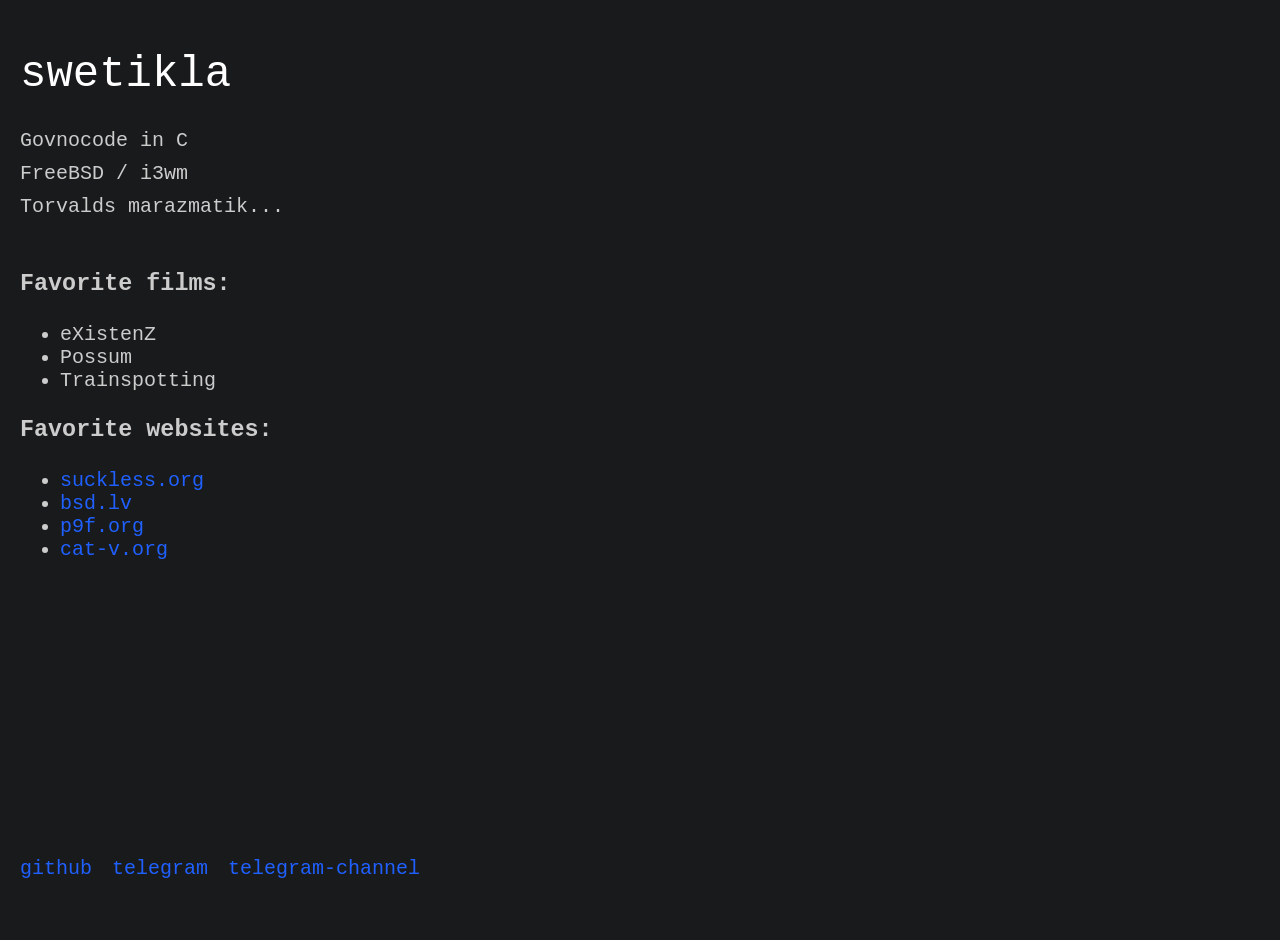
==== index.html @ 2c986c13 "phones" ====
<!DOCTYPE html>
<html>
<head>
  <title>swetikla</title>
  <link rel="stylesheet" href="style.css">
  <meta name="viewport" content="width=device-width, initial-scale=1.0">
</head>
<body>
  <main>
    <h1>swetikla</h1>
    <p>Govnocode in C</p>
    <p>FreeBSD / i3wm</p>
    <p>Torvalds marazmatik...</p>
    <div class="fav">
      <h3>Favorite films:</h3>
      <ul>
	<li>eXistenZ</li>
	<li>Possum</li>
	<li>Trainspotting</li>
      </ul>
      <h3>Favorite websites:</h3>
      <ul>
	<li><a href="https://suckless.org/">suckless.org</a></li>
	<li><a href="https://bsd.lv/">bsd.lv</a></li>
	<li><a href="https://p9f.org/">p9f.org</a></li>
	<li><a href="https://cat-v.org/">cat-v.org</a></li>
      </ul>
    </div>
    <div class="links">
      <a href="https://github.com/svetikla/">github</a>
      <a href="https://t.me/swet1kla/">telegram</a>
      <a href="https://t.me/hex1ene/">telegram-channel</a>
    </div>
  </main>
</body>
</html>
---- style.css ----
body {
  font-family: monospace;
  margin: 20px;
  max-width: 600px;
  min-height: 100vh;
  display: flex;
  background-color: #181a1b;
  color: #ccc;
  font-size: 20px;
}

h1 {
  color: #fff;
  font-weight: 400;
  font-size: 44px;
}

ul {
  margin: 2px 0;
}

.fav {
  margin-top: 30px;
  display: flex;
  flex-direction: column; 
}

.links {
  position: fixed;
  left: 20px;
  bottom: 20px;
  display: flex;
  gap: 20px;
}

.links a, .fav a {
  color: #2060ff;
}

.links a:hover, .fav a:hover {
  text-decoration: underline;
}

a {
  text-decoration: none;
}

p {
  margin: 10px 0;
  max-width: 400px;
}
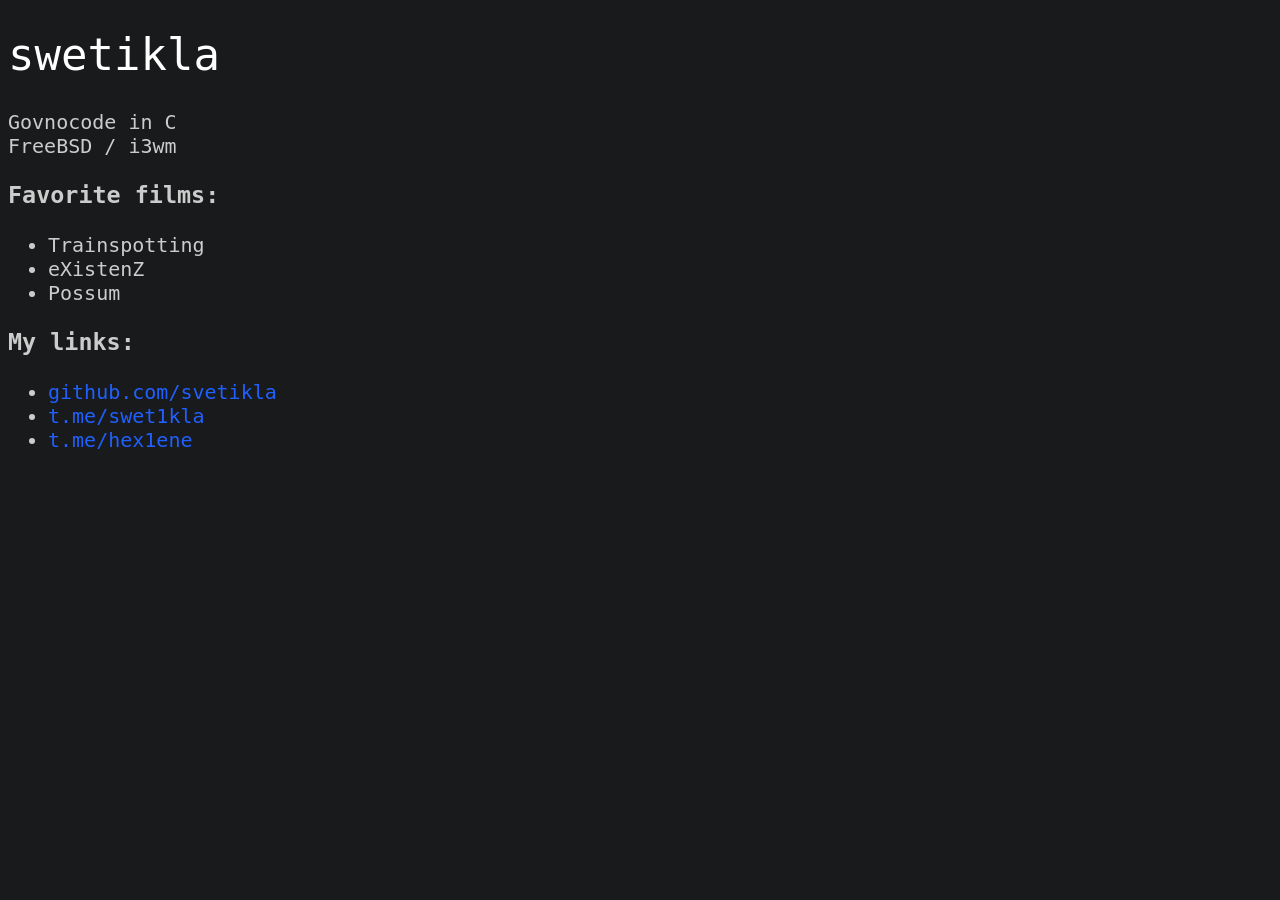
==== commit d6535ea9: "styyyyle" ====
--- a/index.html
+++ b/index.html
@@ -1,36 +1,27 @@
 <!DOCTYPE html>
 <html>
 <head>
-  <title>swetikla</title>
-  <link rel="stylesheet" href="style.css">
-  <meta name="viewport" content="width=device-width, initial-scale=1.0">
+    <meta name="viewport" content="width=device-width, initial-scale=1">
+    <link rel="stylesheet" href="style.css">
+    <title>swetikla</title>
 </head>
 <body>
-  <main>
-    <h1>swetikla</h1>
-    <p>Govnocode in C</p>
-    <p>FreeBSD / i3wm</p>
-    <p>Torvalds marazmatik...</p>
-    <div class="fav">
-      <h3>Favorite films:</h3>
-      <ul>
-	<li>eXistenZ</li>
-	<li>Possum</li>
-	<li>Trainspotting</li>
-      </ul>
-      <h3>Favorite websites:</h3>
-      <ul>
-	<li><a href="https://suckless.org/">suckless.org</a></li>
-	<li><a href="https://bsd.lv/">bsd.lv</a></li>
-	<li><a href="https://p9f.org/">p9f.org</a></li>
-	<li><a href="https://cat-v.org/">cat-v.org</a></li>
-      </ul>
-    </div>
-    <div class="links">
-      <a href="https://github.com/svetikla/">github</a>
-      <a href="https://t.me/swet1kla/">telegram</a>
-      <a href="https://t.me/hex1ene/">telegram-channel</a>
-    </div>
-  </main>
+    <header>
+        <h1>swetikla</h1>
+        <aside>Govnocode in C</aside>
+        <aside>FreeBSD / i3wm</aside>
+    </header>
+        <h3>Favorite films:</h3>
+        <ul>
+            <li>Trainspotting</li>
+            <li>eXistenZ</li>
+            <li>Possum</li>
+        </ul>
+	<h3>My links:</h3>
+	<ul>
+	    <li><a href="https://github.com/svetikla/">github.com/svetikla</a></li>
+	    <li><a href="https://t.me/swet1kla/">t.me/swet1kla</a></li>
+	    <li><a href="https://t.me/hex1ene/">t.me/hex1ene</a></li>
+	</ul>
 </body>
 </html>
--- a/style.css
+++ b/style.css
@@ -1,52 +1,21 @@
 body {
-  font-family: monospace;
-  margin: 20px;
-  max-width: 600px;
-  min-height: 100vh;
-  display: flex;
-  background-color: #181a1b;
-  color: #ccc;
-  font-size: 20px;
+    font-family: monospace;
+    background-color: #181a1b;
+    color: #ccc;
+    font-size: 20px;
 }
 
 h1 {
-  color: #fff;
-  font-weight: 400;
-  font-size: 44px;
-}
-
-ul {
-  margin: 2px 0;
-}
-
-.fav {
-  margin-top: 30px;
-  display: flex;
-  flex-direction: column; 
-}
-
-.links {
-  position: fixed;
-  left: 20px;
-  bottom: 20px;
-  display: flex;
-  gap: 20px;
-}
-
-.links a, .fav a {
-  color: #2060ff;
-}
-
-.links a:hover, .fav a:hover {
-  text-decoration: underline;
+    color: #fff;
+    font-weight: 400;
+    font-size: 44px;
 }
 
 a {
-  text-decoration: none;
+    color: #2060ff;
+    text-decoration: none;
 }
 
-p {
-  margin: 10px 0;
-  max-width: 400px;
+a:hover {
+    text-decoration: underline;
 }
-
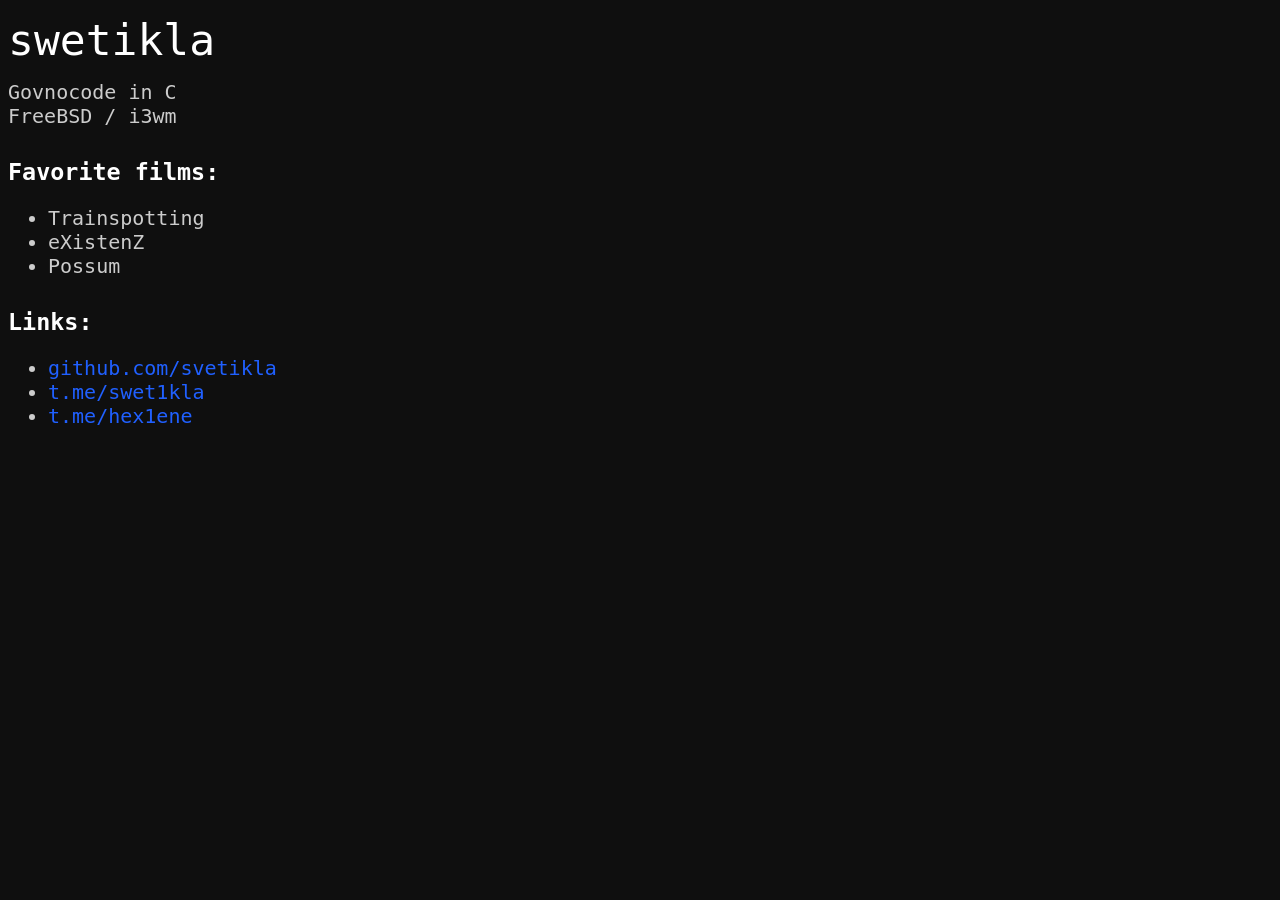
==== commit 8f8fdf9a: "style" ====
--- a/index.html
+++ b/index.html
@@ -8,8 +8,8 @@
 <body>
     <header>
         <h1>swetikla</h1>
-        <aside>Govnocode in C</aside>
-        <aside>FreeBSD / i3wm</aside>
+        <p>Govnocode in C</p>
+        <p>FreeBSD / i3wm</p>
     </header>
         <h3>Favorite films:</h3>
         <ul>
@@ -17,7 +17,7 @@
             <li>eXistenZ</li>
             <li>Possum</li>
         </ul>
-	<h3>My links:</h3>
+	<h3>Links:</h3>
 	<ul>
 	    <li><a href="https://github.com/svetikla/">github.com/svetikla</a></li>
 	    <li><a href="https://t.me/swet1kla/">t.me/swet1kla</a></li>
--- a/style.css
+++ b/style.css
@@ -1,14 +1,20 @@
 body {
     font-family: monospace;
-    background-color: #181a1b;
+    background-color: #0f0f0f;
     color: #ccc;
     font-size: 20px;
 }
 
 h1 {
     color: #fff;
+    margin: 15px 0 15px 0;
     font-weight: 400;
-    font-size: 44px;
+    font-size: 43px;
+}
+
+h3 {
+    color: #fff;
+    margin: 30px 0 10px 0;
 }
 
 a {
@@ -19,3 +25,7 @@
 a:hover {
     text-decoration: underline;
 }
+
+p {
+    margin: 0;
+}
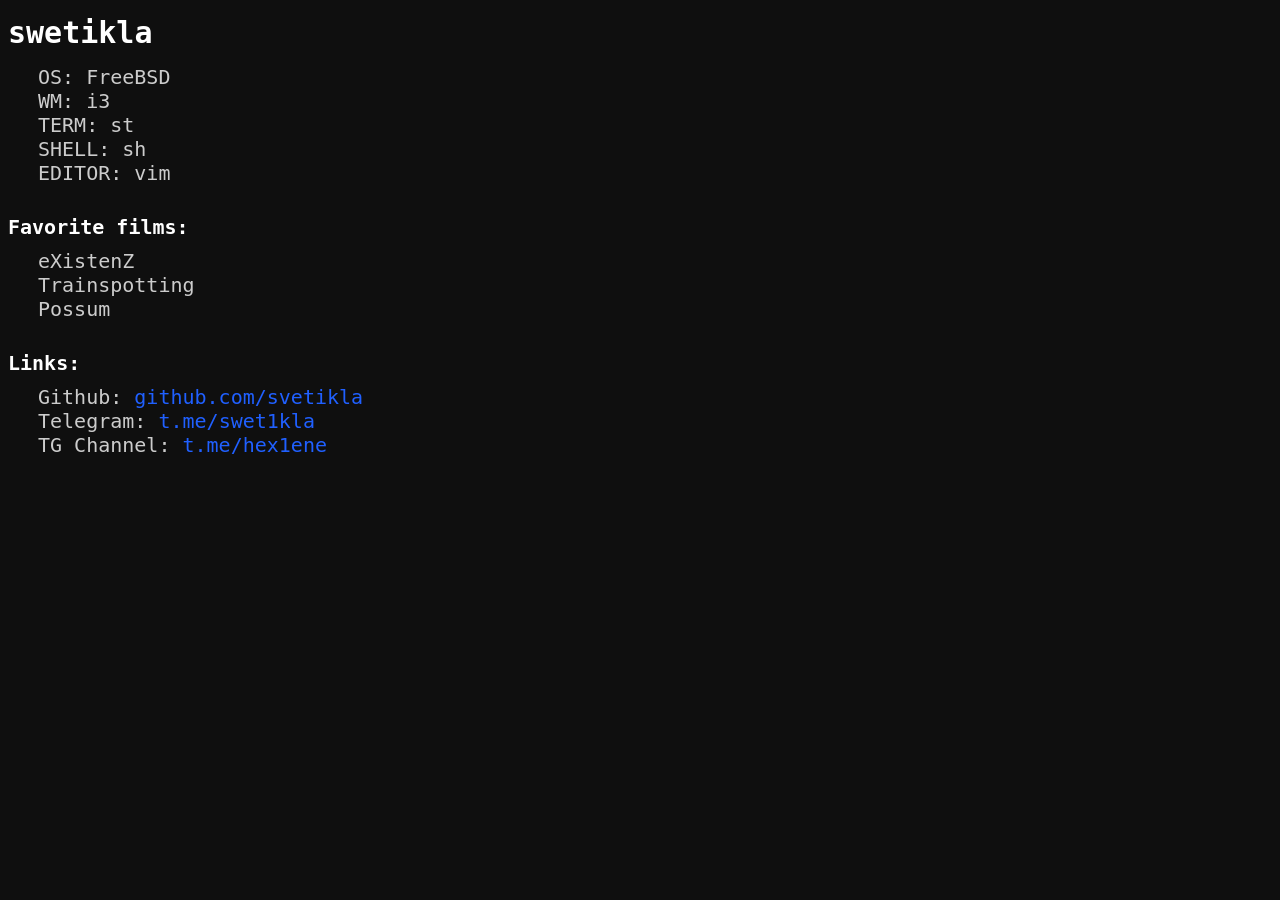
==== commit 15963c26: "style" ====
--- a/index.html
+++ b/index.html
@@ -8,20 +8,37 @@
 <body>
     <header>
         <h1>swetikla</h1>
-        <p>Govnocode in C</p>
-        <p>FreeBSD / i3wm</p>
     </header>
-        <h3>Favorite films:</h3>
-        <ul>
-            <li>Trainspotting</li>
-            <li>eXistenZ</li>
-            <li>Possum</li>
-        </ul>
-	<h3>Links:</h3>
-	<ul>
-	    <li><a href="https://github.com/svetikla/">github.com/svetikla</a></li>
-	    <li><a href="https://t.me/swet1kla/">t.me/swet1kla</a></li>
-	    <li><a href="https://t.me/hex1ene/">t.me/hex1ene</a></li>
-	</ul>
+
+    <section>
+        <p>OS: FreeBSD</p>
+	<p>WM: i3</p>
+	<p>TERM: st</p>
+	<p>SHELL: sh</p>
+        <p>EDITOR: vim</p>
+    </section>
+
+    <h3>Favorite films:</h3>
+    <section>
+        <p>eXistenZ</p>
+        <p>Trainspotting</p>
+        <p>Possum</p>
+    </section>
+
+    <h3>Links:</h3>
+    <section>
+        <p>
+	    Github:
+	    <a href="https://github.com/svetikla/">github.com/svetikla</a>
+	</p>
+	<p>
+	    Telegram:
+	    <a href="https://t.me/swet1kla/">t.me/swet1kla</a>
+	</p>
+	<p>
+	    TG Channel: 
+	    <a href="https://t.me/hex1ene/">t.me/hex1ene</a>
+	</p>
+    </section>
 </body>
 </html>
--- a/style.css
+++ b/style.css
@@ -8,12 +8,16 @@
 h1 {
     color: #fff;
     margin: 15px 0 15px 0;
-    font-weight: 400;
-    font-size: 43px;
+    font-size: 30px;
+}
+
+section {
+    margin-left: 30px;
 }
 
 h3 {
     color: #fff;
+    font-size: 20px;
     margin: 30px 0 10px 0;
 }
 
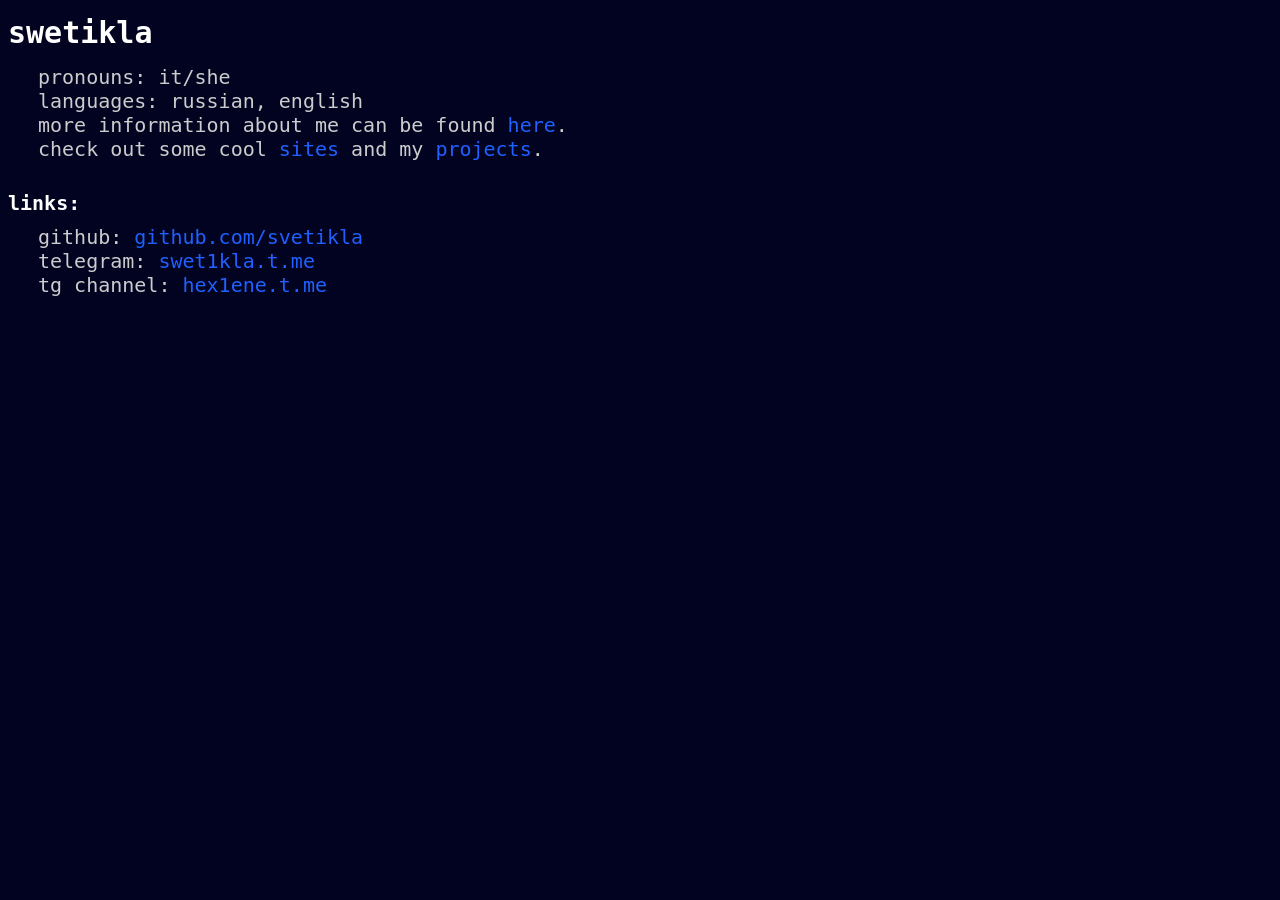
==== commit 9b5a66e8: "styyyyyyyle" ====
--- a/index.html
+++ b/index.html
@@ -11,34 +11,20 @@
     </header>
 
     <section>
-        <p>OS: FreeBSD</p>
-	<p>WM: i3</p>
-	<p>TERM: st</p>
-	<p>SHELL: sh</p>
-        <p>EDITOR: vim</p>
+        <p>pronouns: it/she</p>
+        <p>languages: russian, english</p>
     </section>
 
-    <h3>Favorite films:</h3>
     <section>
-        <p>eXistenZ</p>
-        <p>Trainspotting</p>
-        <p>Possum</p>
+	<p>more information about me can be found <a href="about.html">here</a>.</p>
+	<p>check out some cool <a href="sites.html">sites</a> and my <a href="projects.html">projects</a>.</p>
     </section>
 
-    <h3>Links:</h3>
+    <h3>links:</h3>
     <section>
-        <p>
-	    Github:
-	    <a href="https://github.com/svetikla/">github.com/svetikla</a>
-	</p>
-	<p>
-	    Telegram:
-	    <a href="https://t.me/swet1kla/">t.me/swet1kla</a>
-	</p>
-	<p>
-	    TG Channel: 
-	    <a href="https://t.me/hex1ene/">t.me/hex1ene</a>
-	</p>
+        <p> github: <a href="https://github.com/svetikla/">github.com/svetikla</a></p>
+	<p> telegram: <a href="https://t.me/swet1kla/">swet1kla.t.me</a></p>
+	<p> tg channel: <a href="https://t.me/hex1ene/">hex1ene.t.me</a></p>
     </section>
 </body>
 </html>
--- a/style.css
+++ b/style.css
@@ -1,6 +1,6 @@
 body {
     font-family: monospace;
-    background-color: #0f0f0f;
+    background-color: #010320;
     color: #ccc;
     font-size: 20px;
 }
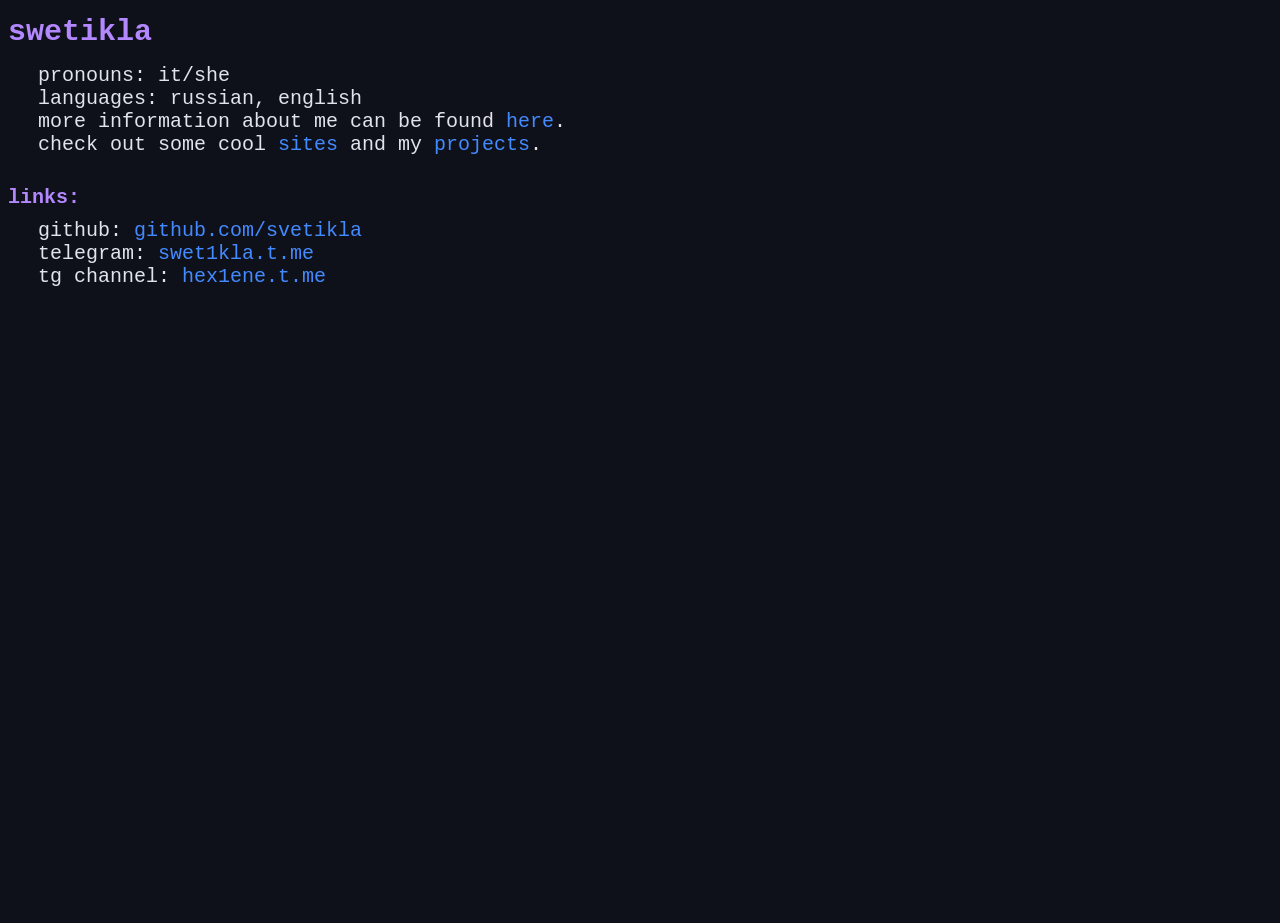
==== commit 497c26e3: "style" ====
--- a/index.html
+++ b/index.html
@@ -1,30 +1,30 @@
 <!DOCTYPE html>
 <html>
 <head>
-    <meta name="viewport" content="width=device-width, initial-scale=1">
-    <link rel="stylesheet" href="style.css">
-    <title>swetikla</title>
+	<meta name="viewport" content="width=device-width, initial-scale=1">
+	<link rel="stylesheet" href="style.css">
+	<title>swetikla</title>
 </head>
 <body>
-    <header>
-        <h1>swetikla</h1>
-    </header>
+	<header>
+		<h1>swetikla</h1>
+	</header>
 
-    <section>
-        <p>pronouns: it/she</p>
-        <p>languages: russian, english</p>
-    </section>
+	<section>
+		<p>pronouns: it/she</p>
+		<p>languages: russian, english</p>
+	</section>
 
-    <section>
-	<p>more information about me can be found <a href="about.html">here</a>.</p>
-	<p>check out some cool <a href="sites.html">sites</a> and my <a href="projects.html">projects</a>.</p>
-    </section>
+	<section>
+		<p>more information about me can be found <a href="about.html">here</a>.</p>
+		<p>check out some cool <a href="sites.html">sites</a> and my <a href="projects.html">projects</a>.</p>
+	</section>
 
-    <h3>links:</h3>
-    <section>
-        <p> github: <a href="https://github.com/svetikla/">github.com/svetikla</a></p>
-	<p> telegram: <a href="https://t.me/swet1kla/">swet1kla.t.me</a></p>
-	<p> tg channel: <a href="https://t.me/hex1ene/">hex1ene.t.me</a></p>
-    </section>
+	<h3>links:</h3>
+	<section>
+		<p> github: <a href="https://github.com/svetikla/">github.com/svetikla</a></p>
+		<p> telegram: <a href="https://t.me/swet1kla/">swet1kla.t.me</a></p>
+		<p> tg channel: <a href="https://t.me/hex1ene/">hex1ene.t.me</a></p>
+	</section>
 </body>
 </html>
--- a/style.css
+++ b/style.css
@@ -1,12 +1,13 @@
 body {
     font-family: monospace;
-    background-color: #010320;
-    color: #ccc;
+    background-color: #0f111a;
+    color:  #e1e4ea;
+    min-height: 100vh;
     font-size: 20px;
 }
 
 h1 {
-    color: #fff;
+    color: #b388ff;
     margin: 15px 0 15px 0;
     font-size: 30px;
 }
@@ -15,19 +16,23 @@
     margin-left: 30px;
 }
 
+details {
+    margin-left: 30px;
+}
+
 h3 {
-    color: #fff;
+    color: #b388ff;
     font-size: 20px;
     margin: 30px 0 10px 0;
 }
 
 a {
-    color: #2060ff;
+    color: #448aff;
     text-decoration: none;
 }
 
 a:hover {
-    text-decoration: underline;
+    color: #ff4081;
 }
 
 p {
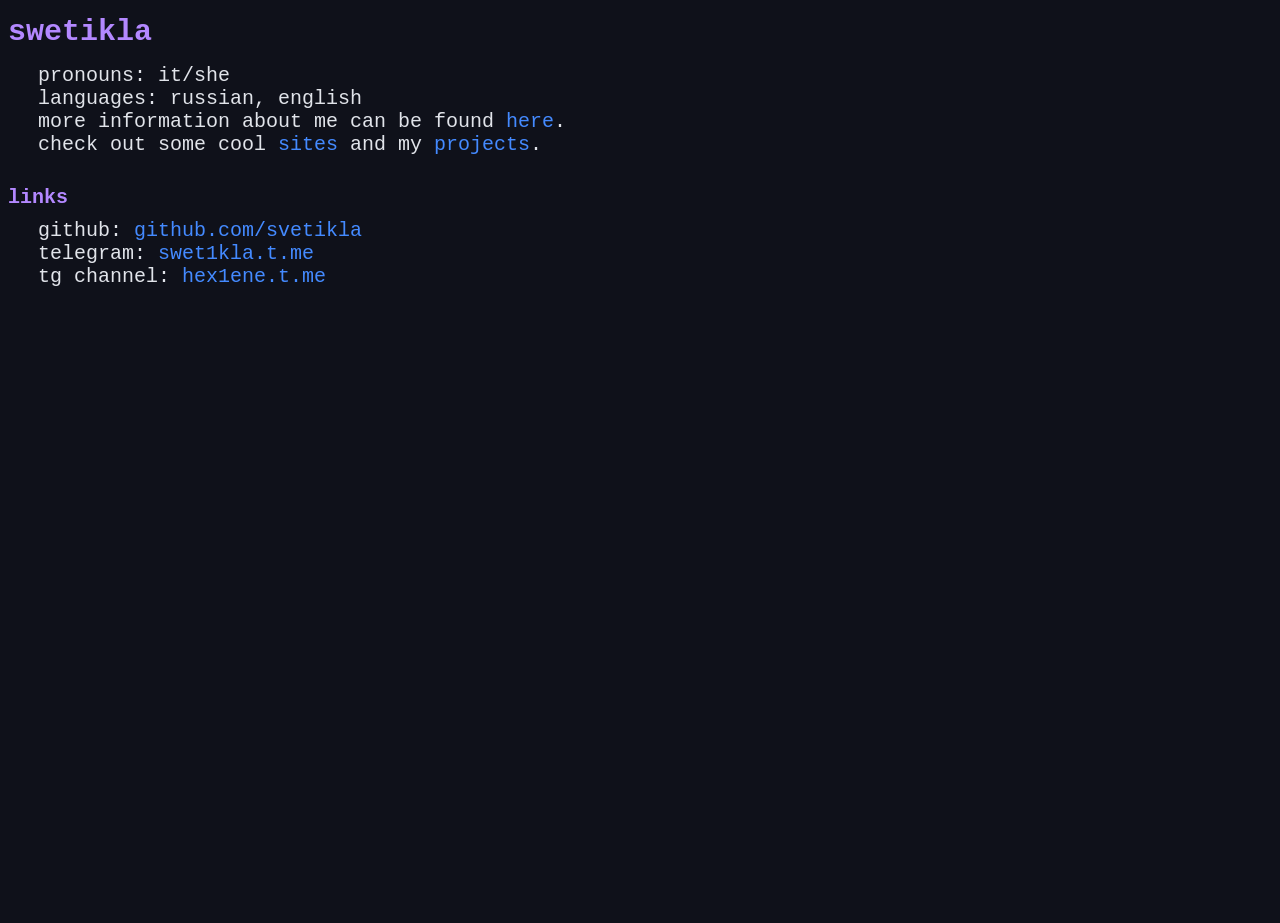
==== commit 30cf0fe7: "lists of hate" ====
--- a/index.html
+++ b/index.html
@@ -20,7 +20,7 @@
 		<p>check out some cool <a href="sites.html">sites</a> and my <a href="projects.html">projects</a>.</p>
 	</section>
 
-	<h3>links:</h3>
+	<h3>links</h3>
 	<section>
 		<p> github: <a href="https://github.com/svetikla/">github.com/svetikla</a></p>
 		<p> telegram: <a href="https://t.me/swet1kla/">swet1kla.t.me</a></p>
